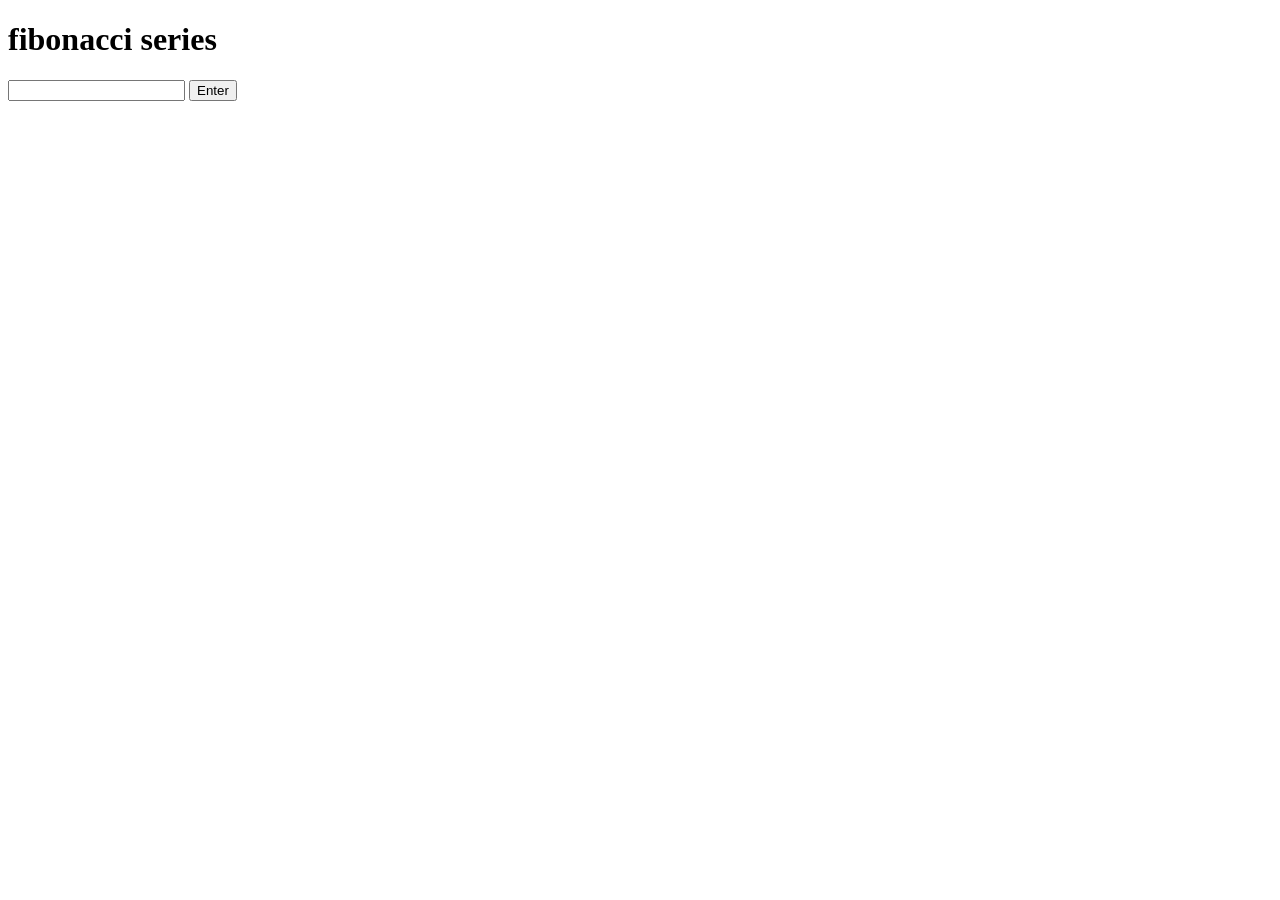
==== Fibonacci Series/index.html @ cd5d85b5 "add fibonacci series" ====
<!DOCTYPE html>
<html lang="en">
<head>
    <meta charset="UTF-8">
    <meta name="viewport" content="width=device-width, initial-scale=1.0">
    <title>fibonacci series</title>
</head>
<body>
    <h1>fibonacci series</h1>
    <input type text="text" id="txtloop" />
        <input type="button" id="btnEnter" value="Enter" onclick="fibonacci_series(txtloop.value)" />

        <p id="output"></p>

    <script src="main.js"></script>
</body>
</html>
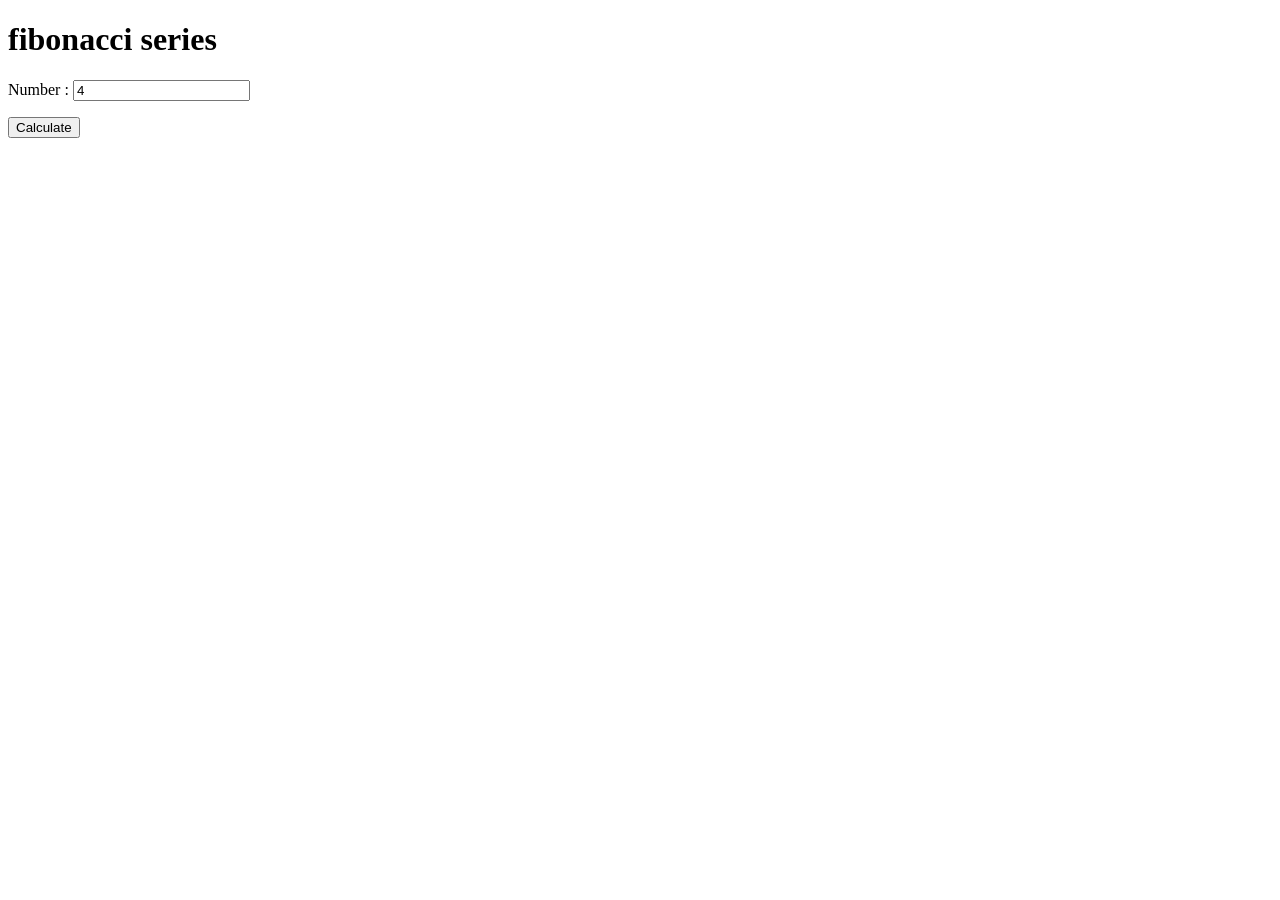
==== commit 50064948: "add tables, add fibonacci, add todo" ====
--- a/Fibonacci Series/index.html
+++ b/Fibonacci Series/index.html
@@ -7,11 +7,14 @@
 </head>
 <body>
     <h1>fibonacci series</h1>
-    <input type text="text" id="txtloop" />
-        <input type="button" id="btnEnter" value="Enter" onclick="fibonacci_series(txtloop.value)" />
-
-        <p id="output"></p>
-
+    <p>
+        <label for="number">Number :</label>
+        <input type="number" id="number" value="4" />
+      </p>
+      <p>
+        <button id="calculate">Calculate</button>
+      </p>
+      <div id="result"></div>
     <script src="main.js"></script>
 </body>
 </html>
